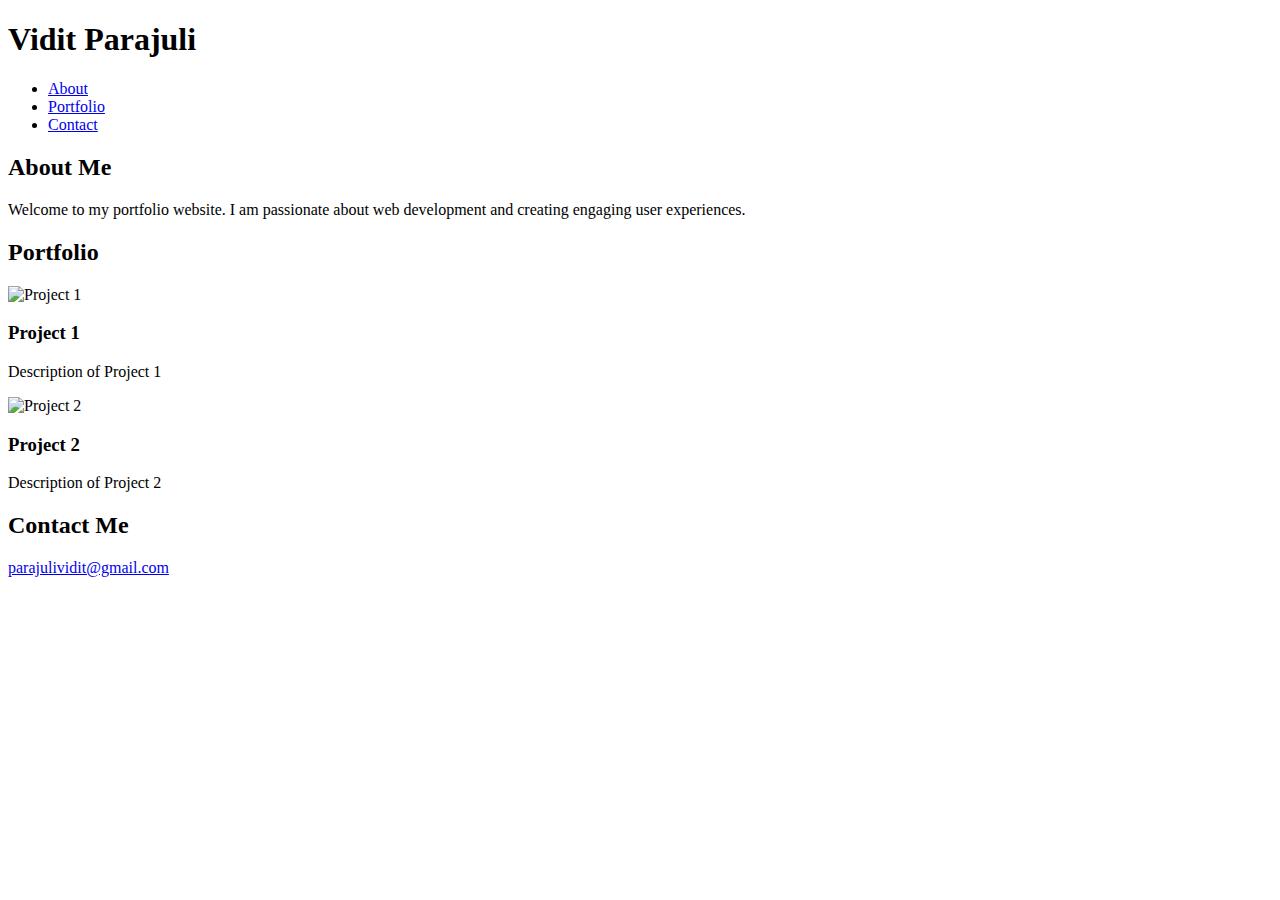
==== index.html @ c81d6588 "Update index.html" ====
<!DOCTYPE html>
<html lang="en">
<head>
    <meta charset="UTF-8">
    <meta name="viewport" content="width=device-width, initial-scale=1.0">
    <title>Vidit Parajuli - Portfolio</title>
    <link rel="stylesheet" href="style.css">
</head>
<body>
    <header>
        <div class="container">
            <h1>Vidit Parajuli</h1>
            <nav>
                <ul>
                    <li><a href="#about">About</a></li>
                    <li><a href="#portfolio">Portfolio</a></li>
                    <li><a href="#contact">Contact</a></li>
                </ul>
            </nav>
        </div>
    </header>

    <section id="about">
        <div class="container">
            <h2>About Me</h2>
            <p>Welcome to my portfolio website. I am passionate about web development and creating engaging user experiences.</p>
        </div>
    </section>

    <section id="portfolio">
        <div class="container">
            <h2>Portfolio</h2>
            <div class="portfolio-items">
                <div class="portfolio-item">
                    <img src="project1.jpg" alt="Project 1">
                    <h3>Project 1</h3>
                    <p>Description of Project 1</p>
                </div>
                <div class="portfolio-item">
                    <img src="project2.jpg" alt="Project 2">
                    <h3>Project 2</h3>
                    <p>Description of Project 2</p>
                </div>
            </div>
        </div>
    </section>

    <section id="contact">
        <div class="container">
            <h2>Contact Me</h2>
            <a href="mailto:parajulividit@gmail.com">parajulividit@gmail.com</a>
        </div>
    </section>

    <script>
        // Smooth scrolling effect
        document.querySelectorAll('a[href^="#"]').forEach(anchor => {
            anchor.addEventListener('click', function (e) {
                e.preventDefault();

                document.querySelector(this.getAttribute('href')).scrollIntoView({
                    behavior: 'smooth'
                });
            });
        });
    </script>
</body>
</html>
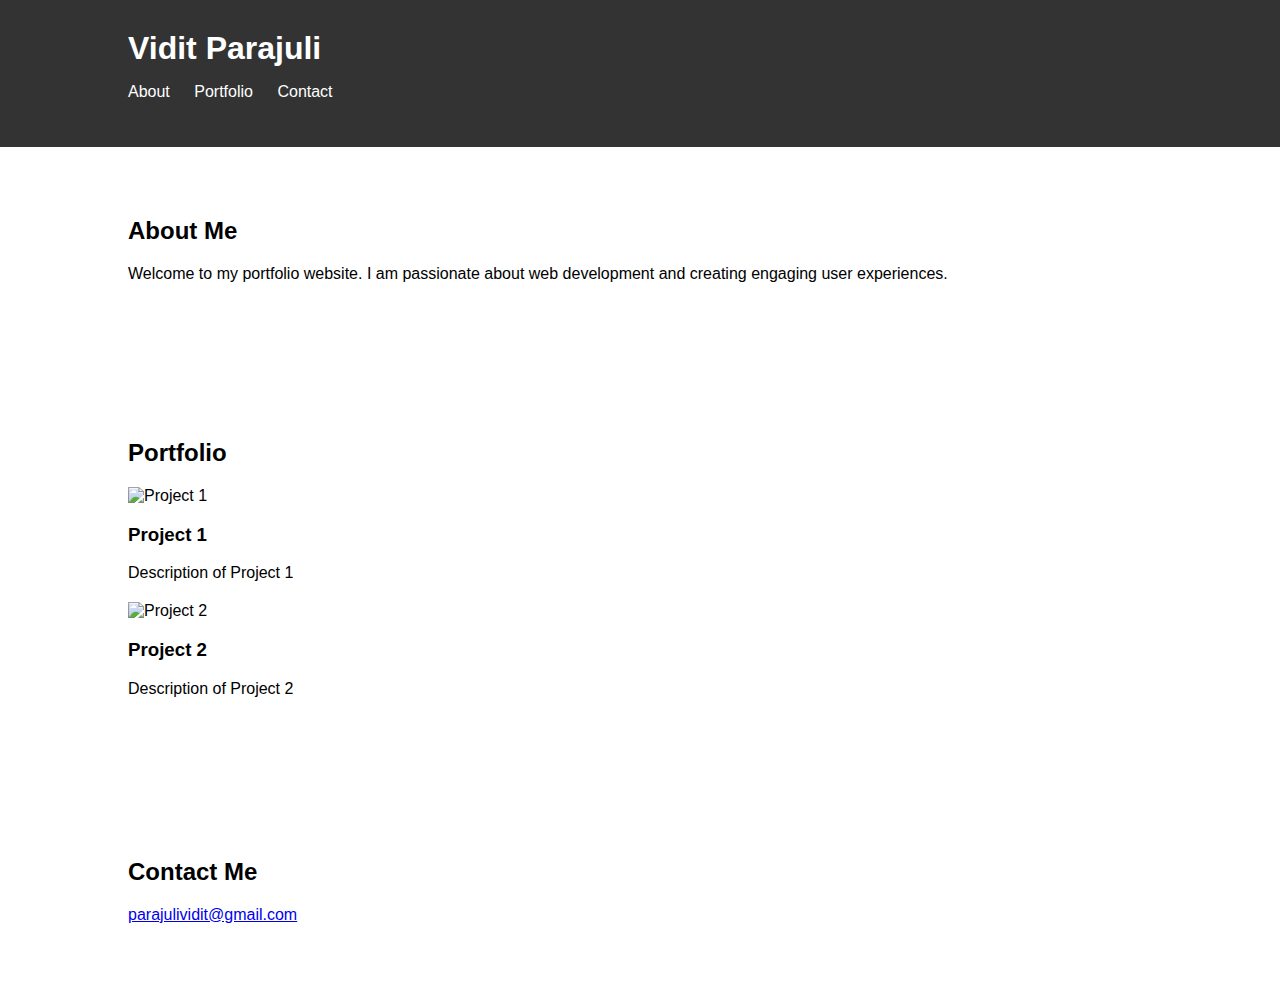
==== commit 2bee6745: "Update index.html" ====
--- a/index.html
+++ b/index.html
@@ -4,7 +4,7 @@
     <meta charset="UTF-8">
     <meta name="viewport" content="width=device-width, initial-scale=1.0">
     <title>Vidit Parajuli - Portfolio</title>
-    <link rel="stylesheet" href="style.css">
+    <link rel="stylesheet" href="styles.css">
 </head>
 <body>
     <header>
--- a/styles.css
+++ b/styles.css
@@ -0,0 +1,53 @@
+body {
+    font-family: Arial, sans-serif;
+    margin: 0;
+    padding: 0;
+}
+
+.container {
+    width: 80%;
+    margin: 0 auto;
+    padding: 20px;
+}
+
+header {
+    background-color: #333;
+    color: #fff;
+    padding: 10px 0;
+}
+
+header h1 {
+    margin: 0;
+}
+
+nav ul {
+    list-style-type: none;
+    padding: 0;
+}
+
+nav ul li {
+    display: inline;
+    margin-right: 20px;
+}
+
+nav ul li a {
+    color: #fff;
+    text-decoration: none;
+}
+
+section {
+    padding: 50px 0;
+}
+
+h2 {
+    margin-top: 0;
+}
+
+.portfolio-item {
+    margin-bottom: 20px;
+}
+
+.portfolio-item img {
+    max-width: 100%;
+    height: auto;
+}
